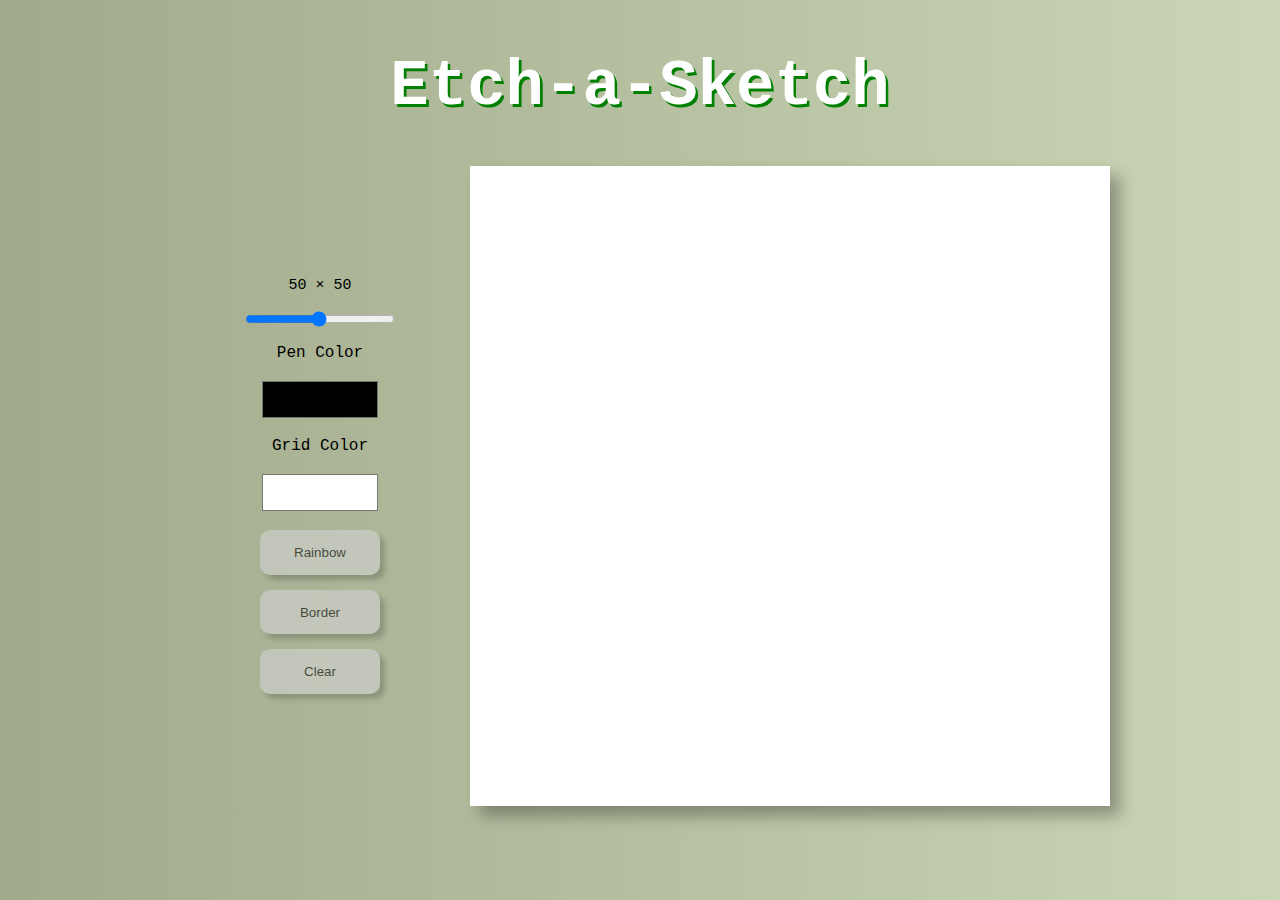
==== index.html @ 74c57e30 "etch-a-sketch" ====
<!DOCTYPE html>
<html lang="en">
<head>
    <meta charset="UTF-8">
    <meta name="viewport" content="width=device-width, initial-scale=1.0">
    <link rel="icon" href= "./images/pen.png" type="image/x-icon"> 
    <title>Etch-a-Sketch</title>

    <link rel="stylesheet" href="./style.css">
    <script src="./js-file.js" defer></script>

</head>
<body>
    <h1>Etch-a-Sketch</h1>
    <div class="main">
        <div id="controls">
            <div id="rangeValue"></div>
            <input id="range" type="range" min="1" max="100" step="1" value="50">
            <div class="color-text">Pen Color</div>
            <input class="colorselector" id="colorPicker" type="color" id="colorPicker" name="colorPicker" value="#000000">
            <div class="color-text">Grid Color</div>
            <input class="colorselector" id="bgColorPicker" type="color" id="colorPicker" name="colorPicker" value="#FFFFFF">
            <button id="rainbowBtn">Rainbow</button>
            <button id="borderButton">Border</button>
            <button id="clearButton">Clear</button>
        </div>
        <div id="container"></div>
    </div>
</body>
</html>
---- style.css ----
body{
    height: 100%;
    display: flex;
    flex-direction: column;
    align-items: center;
    background: linear-gradient(to right, #a1aa8c, #cad6b5);
    font-family: 'Courier New', Courier, monospace;
}
h1{
    font-size: 64px;
    color: white;
    text-shadow: 0.04em 0.04em 0 green;
}
.main{
    display: flex;
    justify-content: center;
    align-items: center;
}

#controls{
    display: flex;
    flex-direction: column;
    justify-content: center;
    gap: 15px;
    align-items: center;
    width: 300px;
    height: 640px;
}
#container{
    display: flex;
    flex-wrap: wrap;
    width: 640px;
    height: 640px;
    background-color: moccasin;
    justify-content: space-evenly;
    box-shadow: 10px 10px 15px rgba(0, 0, 0, 0.3);
}

.box{
    background-color: white;
    box-sizing: border-box;
}

.borderActive{
    border: 0.01px solid lightgrey;
}

#rangeValue{
    font-size: 15px;
}

button{
    width: 40%;
    height: 7%;
    border-radius: 10px;
    border: none;
    cursor: pointer;
    background-color: lightgrey;
    opacity: 60%;
    box-shadow: 5px 5px 5px rgba(0, 0, 0, 0.3);
}


.colorselector{
    border: none;
    padding: 0px;
    margin: 0px;
    width: 40%;
    height: 7%;
    background-color: transparent;
}

#range{
    width: 50%;
}
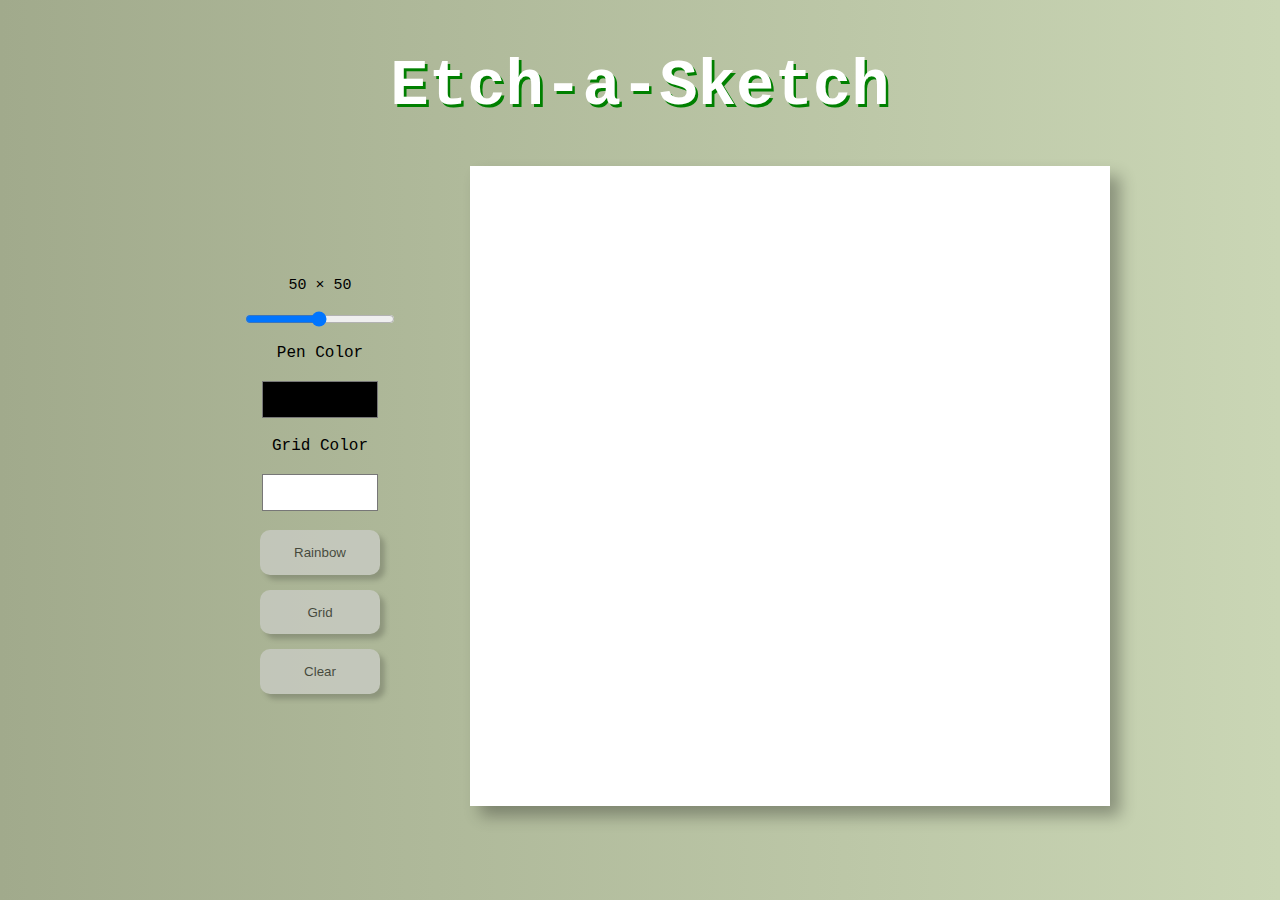
==== commit 7bf84150: "Update index.html" ====
--- a/index.html
+++ b/index.html
@@ -21,10 +21,10 @@
             <div class="color-text">Grid Color</div>
             <input class="colorselector" id="bgColorPicker" type="color" id="colorPicker" name="colorPicker" value="#FFFFFF">
             <button id="rainbowBtn">Rainbow</button>
-            <button id="borderButton">Border</button>
+            <button id="borderButton">Grid</button>
             <button id="clearButton">Clear</button>
         </div>
         <div id="container"></div>
     </div>
 </body>
-</html>+</html>
